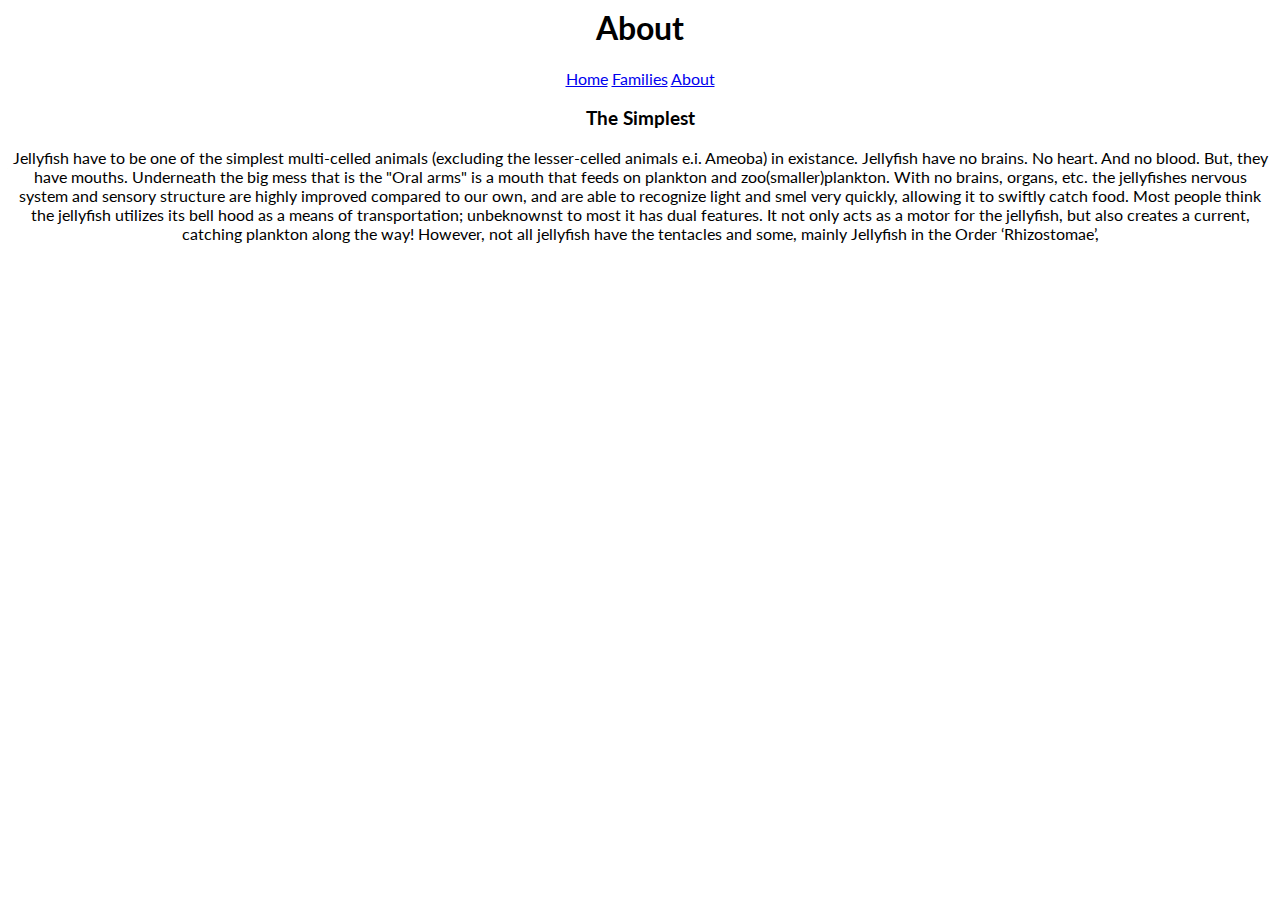
==== about.html @ daf9e517 "ALOT HAS HAPPENED OK" ====
<html lang="en">
  <head>
    <meta charset="utf-8">
    <link rel="stylesheet" href="style3.css">
  </head>
  <body>

    <link href="https://fonts.googleapis.com/css?family=Lato:300" rel="stylesheet">
    <h1 align=center>About</h1>

    <img id="barr" src="https://newevolutiondesigns.com/images/freebies/white-wallpaper-9.jpg" height= 1px; width= 1000px;>

    <nav id="navbar">
      <a href="home.html">Home</a></li>
      <a href="families.html">Families</a></li>
      <a href="about.html">About</a></li>
    </nav>

    <h3 align=center>The Simplest</h3>
    <p align=center>Jellyfish have to be one of the simplest multi-celled animals (excluding the lesser-celled animals e.i. Ameoba) in existance. Jellyfish have no brains. No heart. And no blood. But, they have mouths. Underneath the big mess that is the "Oral arms" is a mouth that feeds on plankton and zoo(smaller)plankton. With no brains, organs, etc. the jellyfishes nervous system and sensory structure are highly improved compared to our own, and are able to recognize light and smel very quickly, allowing it to swiftly catch food. Most people think the jellyfish utilizes its bell hood as a means of transportation; unbeknownst to most it has dual features. It not only acts as a motor for the jellyfish, but also creates a current, catching plankton along the way! However, not all jellyfish have the tentacles and some, mainly Jellyfish in the Order ‘Rhizostomae’, </p>


  </html>
---- style3.css ----
body {
  font-family: 'Lato', sans-serif;
}

#navbar{
	text-align: center;
}
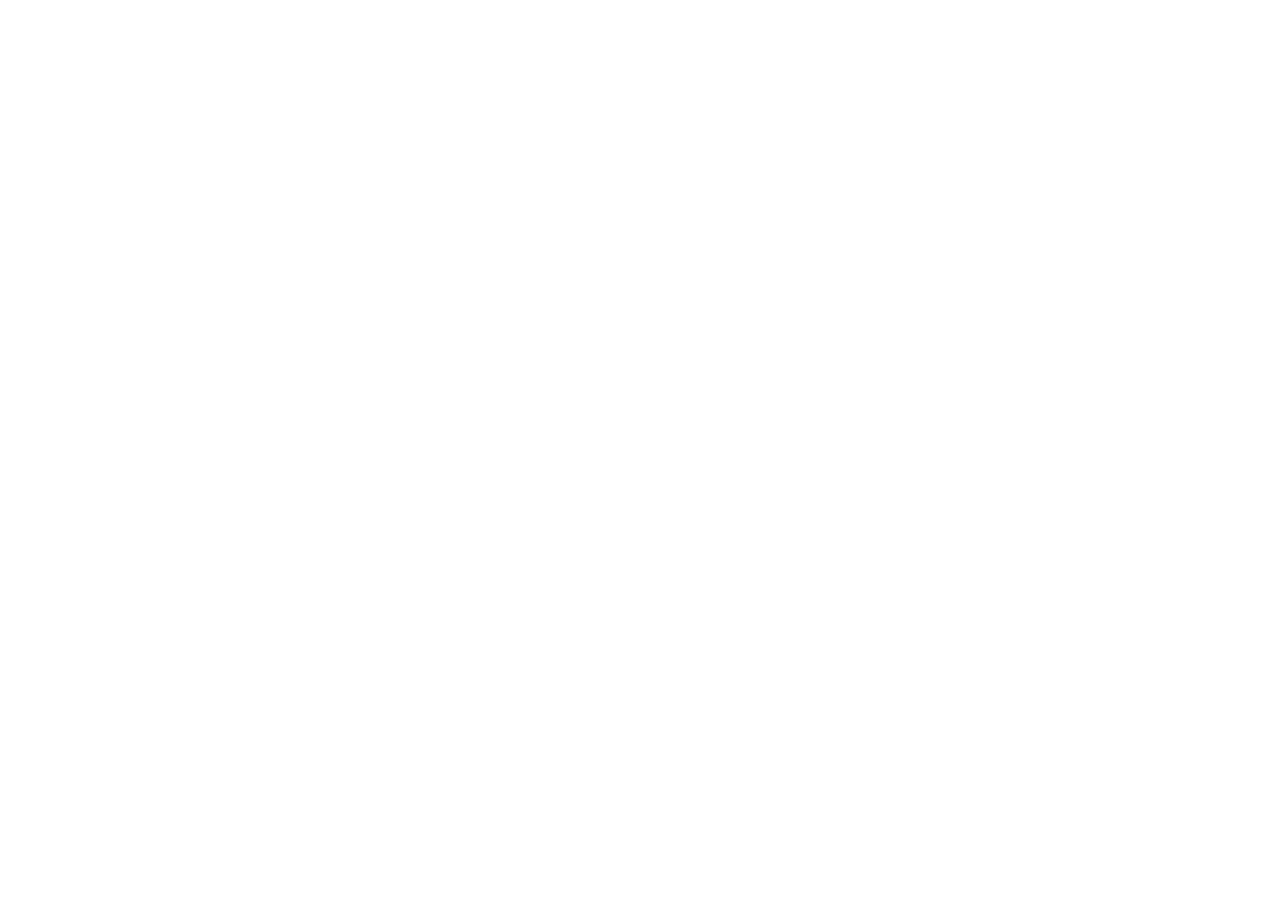
==== commit fce5d4c1: "MOOOOORE STufFF" ====
--- a/about.html
+++ b/about.html
@@ -1,3 +1,4 @@
+<!DOCTYPE html>
 <html lang="en">
   <head>
     <meta charset="utf-8">
@@ -11,13 +12,21 @@
     <img id="barr" src="https://newevolutiondesigns.com/images/freebies/white-wallpaper-9.jpg" height= 1px; width= 1000px;>
 
     <nav id="navbar">
-      <a href="home.html">Home</a></li>
-      <a href="families.html">Families</a></li>
-      <a href="about.html">About</a></li>
+      <body link="white">
+      <a href="index.html" style="text-decoration:none;" id="b">Home</a></li>
+      <a href="families.html" style="text-decoration:none;" id="o">Families</a></li>
+      <a href="about.html" style="text-decoration:none;" id="i">About</a></li>
     </nav>
 
+    <div class="background-image"></div>
+
     <h3 align=center>The Simplest</h3>
-    <p align=center>Jellyfish have to be one of the simplest multi-celled animals (excluding the lesser-celled animals e.i. Ameoba) in existance. Jellyfish have no brains. No heart. And no blood. But, they have mouths. Underneath the big mess that is the "Oral arms" is a mouth that feeds on plankton and zoo(smaller)plankton. With no brains, organs, etc. the jellyfishes nervous system and sensory structure are highly improved compared to our own, and are able to recognize light and smel very quickly, allowing it to swiftly catch food. Most people think the jellyfish utilizes its bell hood as a means of transportation; unbeknownst to most it has dual features. It not only acts as a motor for the jellyfish, but also creates a current, catching plankton along the way! However, not all jellyfish have the tentacles and some, mainly Jellyfish in the Order ‘Rhizostomae’, </p>
+    <p align=center>Jellyfish have to be one of the simplest multi-celled animals (excluding the lesser-celled animals e.i. Ameoba) in existance. Jellyfish have no brains. No heart. And no blood. But, they have mouths. Underneath the big mess that is the "Oral arms" is a mouth that feeds on plankton and zoo(smaller)plankton. With no brains, organs, etc. the jellyfishes nervous system and sensory structure are highly improved compared to our own, and are able to recognize light and smell very quickly, allowing it to swiftly catch food. Most people think the jellyfish utilizes its bell hood as a means of transportation; unbeknownst to most it has dual features. It not only acts as a motor for the jellyfish, but also creates a current, catching plankton along the way! However, not all jellyfish have the tentacles and some, mainly Jellyfish in the Order ‘Rhizostomae’, have anywhere from 6-10 barrel-shaped Oral arms. However, most jellyfish with tentacle AND oral arms have the coated in thousands of tiny nematocysts, the venomous cell that stings you when the jellyfish senses a threat. Most of the time, the jellyfish keeps them curled in, until it is ready to attack! Jellyfish also, shockingly, have eye spots! little is known (as far as my research can tell) about how the jellyfish utilizes this, especially without a brain.</p>
 
+    <h3 align=center>The most Elagent</h3>
+    <p align=center>Jellyfish are easily one of the most beautiful animals in the world. In fact, according to Fox News, Cnidarians (a family of jellyfish with few tentacles) are the 19th most beautiful creature in the world (<a href="http://www.foxnews.com/science/slideshow/2013/08/31/24-worlds-most-beautiful-creatures.html#/slide/chameleon">Fox News</a>). Of course this proclamation is opinion based, but it gives a rough idea of just how beautiful jellyfish can be. Most jellyfish come in Orange, white, or translucent blue colors. However, some jellies can be anything from pink to purple, green to yellow, and even brown. But, jellyfish are not all jellyfish have a perfect bell-shaped hood. Some species (like the Cauliflower or Crown Jellies) have Cheerio shaped hood; One that doesnt cover their entire head.
 
+    <p align=center>Sources: <a href="https://animalcorner.co.uk/jellyfish-anatomy/">Animal Corner</a>, <a href="http://a-z-animals.com/animals/jellyfish/">A-Z Animals</a></p>
+
+  </body>
   </html>
--- a/style3.css
+++ b/style3.css
@@ -1,7 +1,28 @@
 body {
   font-family: 'Lato', sans-serif;
+    background-image: url("http://blog.hdwallsource.com/wp-content/uploads/2014/11/dark-gradient-wallpaper-26038-26723-hd-wallpapers.jpg");
+    background-repeat: no-repeat;
+    background-position: right top;
+    background-attachment: fixed;
+    background-size: cover;
+    color: white;
 }
 
 #navbar{
 	text-align: center;
 }
+
+#barr{
+  display: block;
+  margin: 0 auto;
+}
+
+#b{
+  padding-right: 30px;
+}
+
+#i{
+  padding-left: 30px;
+}
+
+a {font-size: 25px}
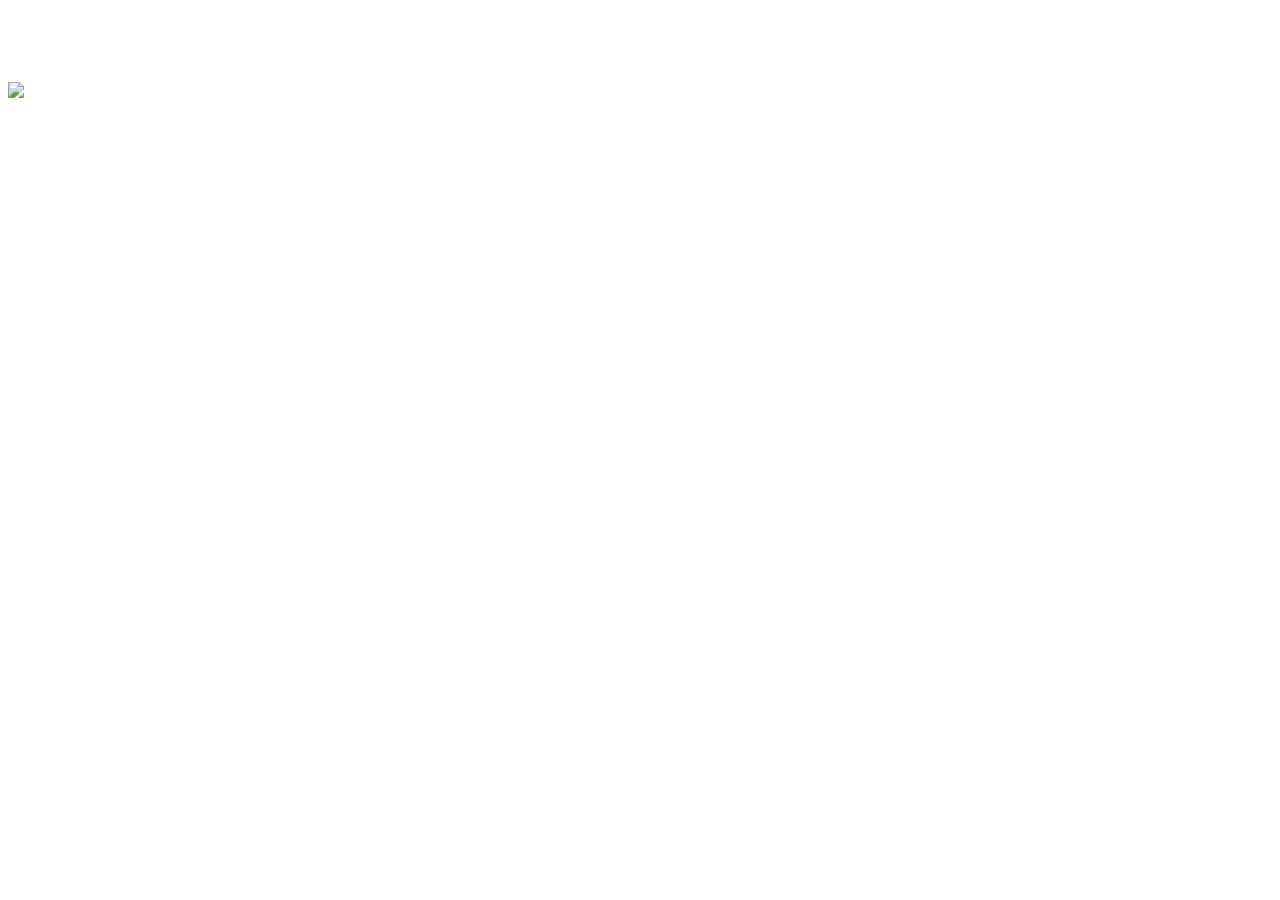
==== commit 5c419492: "STOp" ====
--- a/about.html
+++ b/about.html
@@ -5,9 +5,9 @@
     <link rel="stylesheet" href="style3.css">
   </head>
   <body>
-
     <link href="https://fonts.googleapis.com/css?family=Lato:300" rel="stylesheet">
     <h1 align=center>About</h1>
+    <img src="https://userscontent2.emaze.com/images/6bbb5866-fcf9-4896-b2b1-cb784875bc18/90b93b1f57a7977602c827128d310d72.png" height=55px; id="logo">
 
     <img id="barr" src="https://newevolutiondesigns.com/images/freebies/white-wallpaper-9.jpg" height= 1px; width= 1000px;>
 
@@ -21,12 +21,12 @@
     <div class="background-image"></div>
 
     <h3 align=center>The Simplest</h3>
-    <p align=center>Jellyfish have to be one of the simplest multi-celled animals (excluding the lesser-celled animals e.i. Ameoba) in existance. Jellyfish have no brains. No heart. And no blood. But, they have mouths. Underneath the big mess that is the "Oral arms" is a mouth that feeds on plankton and zoo(smaller)plankton. With no brains, organs, etc. the jellyfishes nervous system and sensory structure are highly improved compared to our own, and are able to recognize light and smell very quickly, allowing it to swiftly catch food. Most people think the jellyfish utilizes its bell hood as a means of transportation; unbeknownst to most it has dual features. It not only acts as a motor for the jellyfish, but also creates a current, catching plankton along the way! However, not all jellyfish have the tentacles and some, mainly Jellyfish in the Order ‘Rhizostomae’, have anywhere from 6-10 barrel-shaped Oral arms. However, most jellyfish with tentacle AND oral arms have the coated in thousands of tiny nematocysts, the venomous cell that stings you when the jellyfish senses a threat. Most of the time, the jellyfish keeps them curled in, until it is ready to attack! Jellyfish also, shockingly, have eye spots! little is known (as far as my research can tell) about how the jellyfish utilizes this, especially without a brain.</p>
+    <p align=center>Jellyfish have to be one of the simplest multi-celled animals (excluding the lesser-celled animals e.i. Ameoba) in existance. Jellyfish have no brains. No heart. And no blood. But, they have mouths. Underneath the big mess that is the "Oral arms" is a mouth that feeds on plankton and zoo(smaller)plankton. With no brains, organs, etc. the jellyfishes nervous system and sensory structure are highly improved compared to our own, and are able to recognize light and smell very quickly, allowing it to swiftly catch food. Most people think the jellyfish utilizes its bell hood as a means of transportation; unbeknownst to most it has dual features. It not only acts as a motor for the jellyfish, but also creates a current, catching plankton along the way! However, not all jellyfish have the tentacles and some, mainly Jellyfish in the Order ‘Rhizostomae’, have anywhere from 6-10 barrel-shaped Oral arms. However, most jellyfish with tentacle AND oral arms have the coated in thousands of tiny nematocysts, the venomous cell that stings you when the jellyfish senses a threat. Most of the time, the jellyfish keeps them curled in, until it is ready to attack! Jellyfish also, shockingly, have eye spots! Little is known (as far as my research can tell) about how the jellyfish utilizes this, especially without a brain.</p>
 
-    <h3 align=center>The most Elagent</h3>
-    <p align=center>Jellyfish are easily one of the most beautiful animals in the world. In fact, according to Fox News, Cnidarians (a family of jellyfish with few tentacles) are the 19th most beautiful creature in the world (<a href="http://www.foxnews.com/science/slideshow/2013/08/31/24-worlds-most-beautiful-creatures.html#/slide/chameleon">Fox News</a>). Of course this proclamation is opinion based, but it gives a rough idea of just how beautiful jellyfish can be. Most jellyfish come in Orange, white, or translucent blue colors. However, some jellies can be anything from pink to purple, green to yellow, and even brown. But, jellyfish are not all jellyfish have a perfect bell-shaped hood. Some species (like the Cauliflower or Crown Jellies) have Cheerio shaped hood; One that doesnt cover their entire head.
+    <h3 align=center>The most Elegant</h3>
+    <p align=center>Jellyfish are easily one of the most beautiful animals in the world. In fact, according to Fox News, Cnidarians (a family of jellyfish with few tentacles) are the 19th most beautiful creature in the world (<a href="http://www.foxnews.com/science/slideshow/2013/08/31/24-worlds-most-beautiful-creatures.html#/slide/chameleon" style="text-decoration:none;" id="mydood">Fox News</a>). Of course this proclamation is opinion based, but it gives a rough idea of just how beautiful jellyfish can be. Most jellyfish come in Orange, white, or translucent blue colors. However, some jellies can be anything from pink to purple, green to yellow, and even brown. But, jellyfish are not all jellyfish have a perfect bell-shaped hood. Some species (like the Cauliflower or Crown Jellies) have Cheerio shaped hood; One that doesnt cover their entire head.
 
-    <p align=center>Sources: <a href="https://animalcorner.co.uk/jellyfish-anatomy/">Animal Corner</a>, <a href="http://a-z-animals.com/animals/jellyfish/">A-Z Animals</a></p>
+    <p align=center>Sources: <a href="https://animalcorner.co.uk/jellyfish-anatomy/" style="text-decoration:none;" id="mydood">Animal Corner</a>, <a href="http://a-z-animals.com/animals/jellyfish/" style="text-decoration:none;" id="mydood">A-Z Animals</a></p>
 
   </body>
   </html>
--- a/style3.css
+++ b/style3.css
@@ -15,14 +15,34 @@
 #barr{
   display: block;
   margin: 0 auto;
+  max-width: 100%;
 }
 
 #b{
   padding-right: 30px;
+  color: white;
+
+}
+
+#o{
+  color: white;
 }
 
 #i{
   padding-left: 30px;
+  color: white;
+}
+
+#mydood{
+  font-size: 16px;
+  color: white;
 }
 
 a {font-size: 25px}
+
+#logo{
+  z-index: -1;
+  display: block;
+  margin: 0 auto;
+  padding-bottom: 20px;
+}
